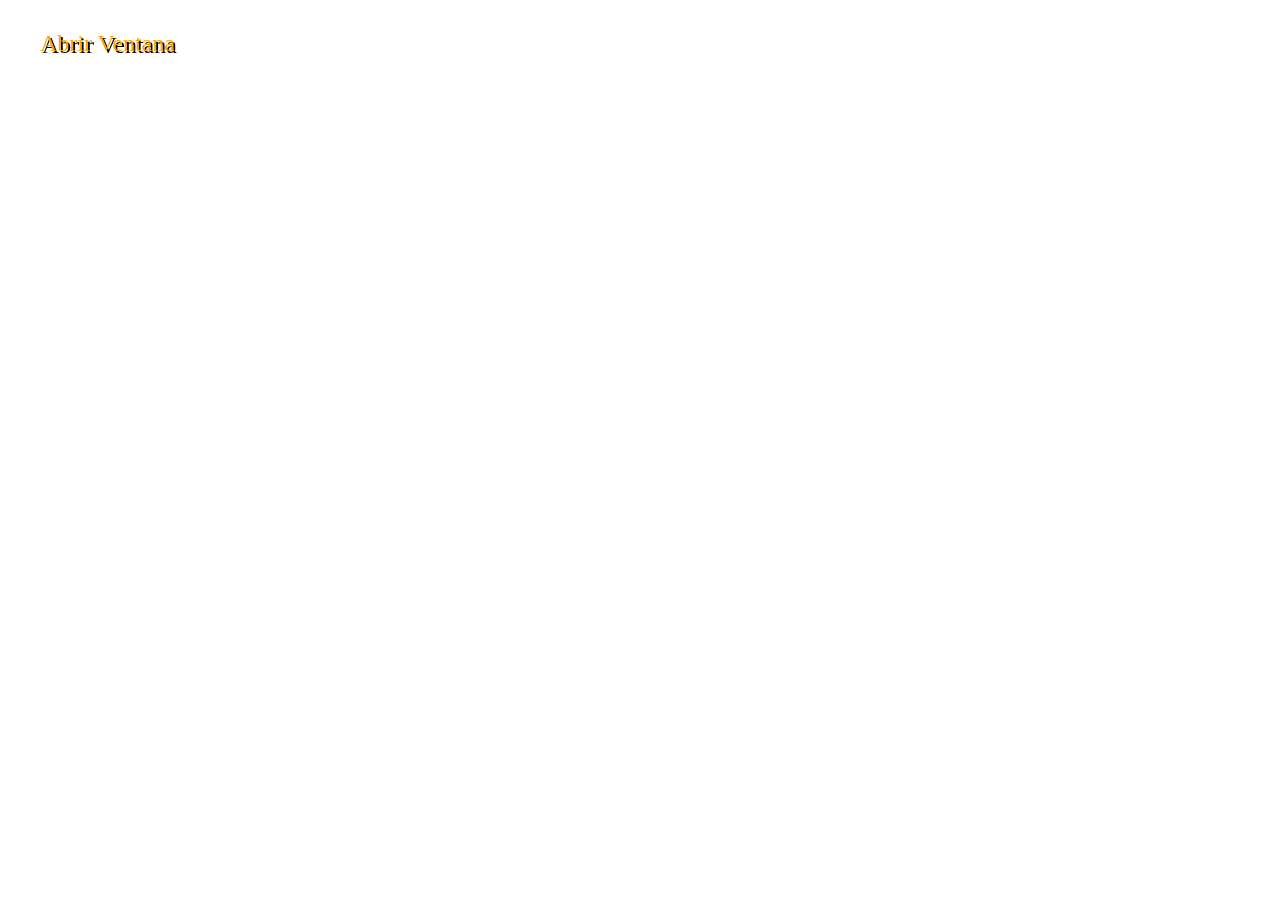
==== Franklin/perfil animal/index.html @ f705f9f9 "777" ====
<!DOCTYPE html>
<html lang="es">
	<head>
		<title>Ventana modal</title>
		<meta charset="UTF-8">
		<meta name="viewport" content="width=device-width, initial-scale=1, maximum-scale=1, user-scalable=no">
		<link rel="stylesheet" href="estilos.css">
	</head>
	<style>
		* {box-sizing: border-box}
		img {
			vertical-align: middle;
			border-radius: 5px;
		}

		/* Slideshow container */
		.slideshow-container {
			width: 80%;
		  max-width: 1000px;
		  position: relative;
		  margin: auto;

		}

		/* Next & previous buttons */
		.prev, .next {
		  cursor: pointer;
		  position: absolute;
		  top: 50%;
		  width: auto;
		  padding: 16px;
		  margin-top: -22px;
		  color: white;
		  font-weight: bold;
		  font-size: 18px;
		  transition: 0.6s ease;
		  border-radius: 0 3px 3px 0;
		}

		/* Position the "next button" to the right */
		.next {
		  right: 0;
		  border-radius: 3px 0 0 3px;
		}

		/* On hover, add a black background color with a little bit see-through */
		.prev:hover, .next:hover {
		  background-color: rgba(0,0,0,0.8);
		}

		/* Caption text */
		.text {
		  color: #f2f2f2;
		  font-size: 15px;
		  padding: 8px 12px;
		  position: absolute;
		  bottom: 8px;
		  width: 100%;
		  text-align: center;
		}

		/* Number text (1/3 etc) */
		.numbertext {
		  color: #f2f2f2;
		  font-size: 12px;
		  padding: 8px 12px;
		  position: absolute;
		  top: 0;
		}

		/* The dots/bullets/indicators */
		.dot {
		  cursor: pointer;
		  height: 15px;
		  width: 15px;
		  margin: 0 2px;
		  background-color: white;
		  border-radius: 50%;
		   border-style: solid;
    	border-color: orange;
		  display: inline-block;
		  transition: background-color 0.6s ease;
		}

		.active, .dot:hover {
		  background-color: orange;

		}

		/* Fading animation */
		.fade {
		border-radius: 5px;
		  -webkit-animation-name: fade;
		  -webkit-animation-duration: 1.5s;
		  animation-name: fade;
		  animation-duration: 1.5s;
		}


		@-webkit-keyframes fade {
		  from {opacity: .4} 
		  to {opacity: 1}
		}

		@keyframes fade {
		  from {opacity: .4} 
		  to {opacity: 1}
		}

		/* On smaller screens, decrease text size */
		@media only screen and (max-width: 300px) {
		  .prev, .next,.text {font-size: 11px}
		}
		.button {
		border-radius: 5px;
		max-width: 1000px;
	    background-color: orange;
	    border: none;
	    color: white;
	    padding: 15px 32px;
	    text-align: center;
	    text-decoration: none;
	    display: inline-block;
	    font-size: 16px;
	    margin: 4px 2px;
	    cursor: pointer;
		}
		a:link {
		    color: orange; 
		    background-color: transparent; 
		    text-decoration: none;
		}
		.buttons{
			padding-top: 4%;
		}
		</style>
	<body>
		<div class="contenedor">
			<a href="#openmodal" class="open">Abrir Ventana</a>
			<section id="openmodal" class="modalDialog">
				<section class="modal">
					<a href="#close" class="close"> X </a>
					  <section class='modal-item uno'>
					    <h2>ANIMAL</h2>
					    <p>Sabadell, Barcelona</p>
					    <a href="www.google.es">Protectora</a>
					    <p>El perro (Canis lupus familiaris), llamado perro doméstico o can,4 y coloquialmente chucho o tuso, y también choco; es un mamífero omnívorode la familia de los cánidos, que constituye una subespecie del lobo (Canis lupus). En 2001, se estimaba que había 400 millones de perros en el mundo.</p>
					    <div class="buttons">
					    <button class="button">Contacta con el refugio</button>
					    <button class="button">Apadrina a</button>
					    <button class="button">Compartir</button>
							</div>

					  </section>  
					  <section class="imagen">
					  	<div class="slideshow-container">

							<div class="mySlides fade">
							  <div class="numbertext">1 / 3</div>
							  <img src="image.jpeg" style="width:100%">
							
							</div>

							<div class="mySlides fade">
							  <div class="numbertext">2 / 3</div>
							  <img src="image2.jpg" style="width:100%">
							
							</div>

							<div class="mySlides fade">
							  <div class="numbertext">3 / 3</div>
							  <img src="image3.png" style="width:100%">
							 
							</div>

							<a class="prev" onclick="plusSlides(-1)">&#10094;</a>
							<a class="next" onclick="plusSlides(1)">&#10095;</a>

							</div>
							<br>

							<div style="text-align:center">
							  <span class="dot" onclick="currentSlide(1)"></span> 
							  <span class="dot" onclick="currentSlide(2)"></span> 
							  <span class="dot" onclick="currentSlide(3)"></span> 
							</div>

							<script>
							var slideIndex = 1;
							showSlides(slideIndex);

							function plusSlides(n) {
							  showSlides(slideIndex += n);
							}

							function currentSlide(n) {
							  showSlides(slideIndex = n);
							}

							function showSlides(n) {
							  var i;
							  var slides = document.getElementsByClassName("mySlides");
							  var dots = document.getElementsByClassName("dot");
							  if (n > slides.length) {slideIndex = 1}    
							  if (n < 1) {slideIndex = slides.length}
							  for (i = 0; i < slides.length; i++) {
							      slides[i].style.display = "none";  
							  }
							  for (i = 0; i < dots.length; i++) {
							      dots[i].className = dots[i].className.replace(" active", "");
							  }
							  slides[slideIndex-1].style.display = "block";  
							  dots[slideIndex-1].className += " active";
							}
							</script>
					  </section>
		
					 	
					</section>
					</section>
				</div>
				</section>
			</section>
		</div>

	</body>
</html>
---- Franklin/perfil animal/estilos.css ----
* {
  	font-family:'Segoe UI Light';
  	padding:0;
 	margin:0;
}

a.open{
	background-color: #414141;
	border-radius: 5px;
	color: #fff;
	font-size: 1.5em;
	margin: 20px;
	padding: 10px 20px;
	position: absolute;
	text-decoration: none;
	text-shadow: 2px 2px 0px #000;
	-moz-transition:background-color 1s;
	-webkit-transition:background-color 1s;
	-o-transition:background-color 1s;
	-ms-transition:background-color 1s;

}

a.open:hover{
	background-color: #111;
}

section.modalDialog{
	background-color: rgba(0,0,0,.5);
	bottom: 0;
	top:0;
	left: 0;
	right: 0;
	opacity: 0;
	position: fixed;
	z-index: -2;
	-moz-transition: opacity 1s;
	-webkit-transition: opacity 1s;
	-o-transition: opacity 1s;
	-ms-transition: opacity 1s;
}

section.modalDialog:target{
	opacity: 1;
}

a.close{
	background-color: #414141;
	border-radius: 5px;
	color: #fff;
	font-size: 14px;
	font-weight: bold;
	line-height: 22px;
	position: absolute;
	right: 5px;
	top:5px;
	text-align: center;
	text-decoration: none;
	width: 28px;
}

a.close{
	background-color: #000;
}

section.modal{
	background-color: white;
	box-shadow: 0px 0px 10px #000;
	border-radius: 5px;
	color: #fff;
	margin: 10% auto;
	padding: 20px;
	position: relative;
	width: 60%;
	max-width: 1000px;
	display: flex;
	display: -webkit-flex;
	-webkit-flex-flow: row wrap;
}

h2{
	color: black;
	font-size: 2em;
	margin-bottom: 10px;
}

p{
	color: black;
	font-size: 1.2em;
}

.uno {
	flex: 1;
	-webkit-flex: 1;
	-webkit-order: 1;
}
.imagen {

	/*background: url(image.jpeg) -70px -90px no-repeat;*/
	border: 3px double #fff;
  	height: 20em;
  	margin: .2em 1em 1em 0;
  	width: 20em;
	align-self: center;
	-webkit-align-self: center;
	-webkit-order: 2;

}
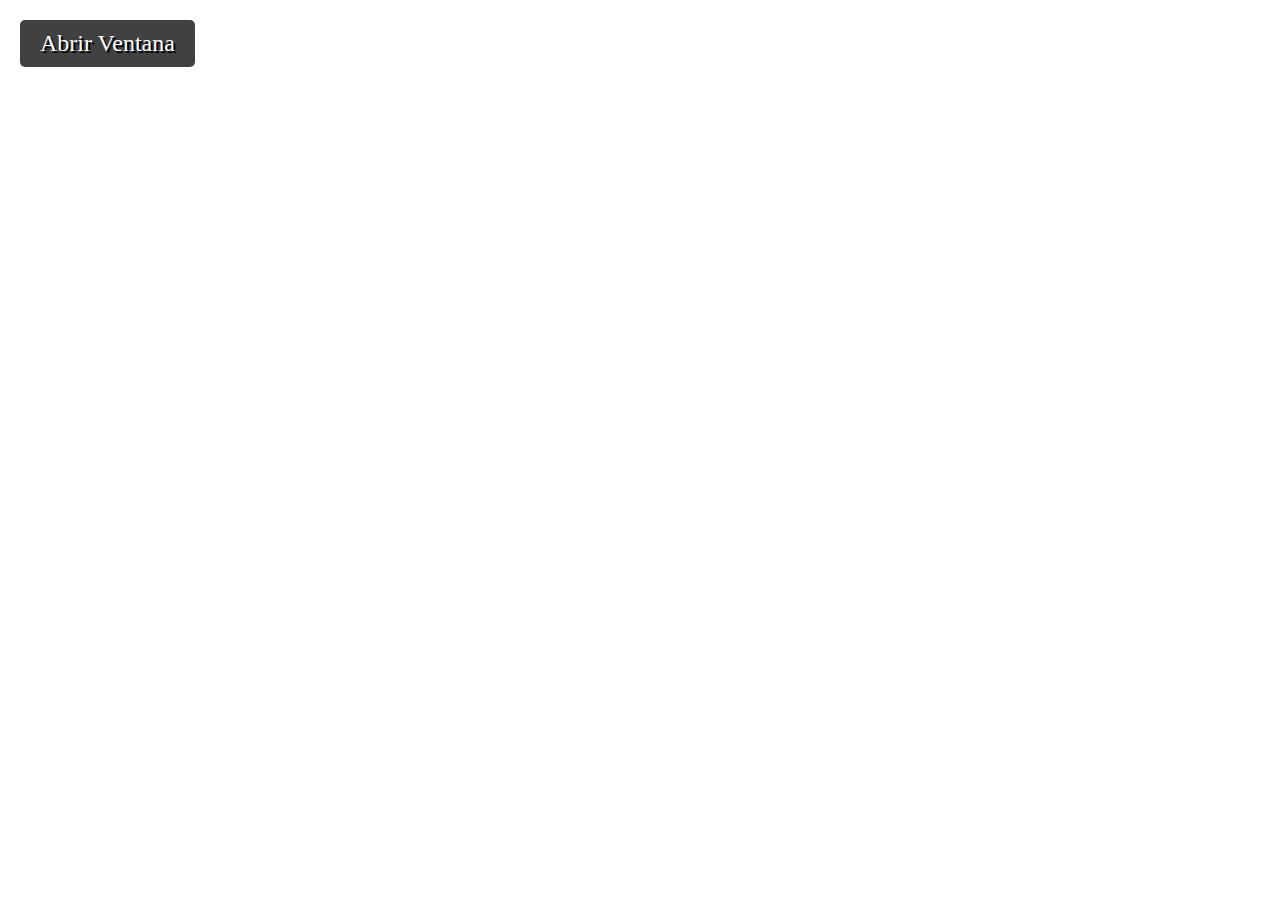
==== commit 7cac91a1: "willy" ====
--- a/Franklin/perfil animal/index.html
+++ b/Franklin/perfil animal/index.html
@@ -125,14 +125,13 @@
 	    margin: 4px 2px;
 	    cursor: pointer;
 		}
-		a:link {
-		    color: orange; 
-		    background-color: transparent; 
-		    text-decoration: none;
-		}
+	
 		.buttons{
 			padding-top: 4%;
 		}
+		
+
+
 		</style>
 	<body>
 		<div class="contenedor">
@@ -141,10 +140,22 @@
 				<section class="modal">
 					<a href="#close" class="close"> X </a>
 					  <section class='modal-item uno'>
-					    <h2>ANIMAL</h2>
-					    <p>Sabadell, Barcelona</p>
-					    <a href="www.google.es">Protectora</a>
-					    <p>El perro (Canis lupus familiaris), llamado perro doméstico o can,4 y coloquialmente chucho o tuso, y también choco; es un mamífero omnívorode la familia de los cánidos, que constituye una subespecie del lobo (Canis lupus). En 2001, se estimaba que había 400 millones de perros en el mundo.</p>
+					  	<div class="titulo">
+					   		<h2>ANIMAL</h2>
+						</div>
+						<div class="ubicacion">
+					    	<p>Sabadell, Barcelona</p>
+						</div>
+						<div class="infoAnimal">
+					    	<p>4 meses, macho, perro</p>
+					    </div>
+					    <div class="linkProtectora">
+					    	<a href="www.google.es">Protectora</a>
+						</div>
+					    <br>
+					    <div class="contenidoPerfil">
+					    	<p>El perro (Canis lupus familiaris), llamado perro doméstico o can,4 y coloquialmente chucho o tuso, y también choco; es un mamífero omnívorode la familia de los cánidos, que constituye una subespecie del lobo (Canis lupus). En 2001, se estimaba que había 400 millones de perros en el mundo.</p>
+						</div>
 					    <div class="buttons">
 					    <button class="button">Contacta con el refugio</button>
 					    <button class="button">Apadrina a</button>
--- a/Franklin/perfil animal/estilos.css
+++ b/Franklin/perfil animal/estilos.css
@@ -60,7 +60,11 @@
 }
 
 a.close{
-	background-color: #000;
+	margin-right:1%;
+	margin-top: 1%;
+	color: white; 
+	background-color: orange; 
+	text-decoration: none;
 }
 
 section.modal{
@@ -106,5 +110,31 @@
 	-webkit-order: 2;
 
 }
+.ubicacion p{
+	font-family: monospace;
+	font-size: 1.5;
+	line-height: 1.6;
+	font-weight: bold;
+}
+.infoAnimal p{
+	font-family: monospace;
+	font-size: 1.5;
+	line-height: 1.6;
+}
+.linkProtectora a{
+	font-family: monospace;
+	font-size: 1.5;
+	line-height: 1.6;
+	color: orange; 
+	background-color: transparent; 
+	text-decoration: none;
+}
+.contenidoPerfil p{
+	font-family: monospace;
+	font-size: 2;
+	line-height: 1.6;
+}
+.titulo h2{
+	color: orange;
+}
 
-
